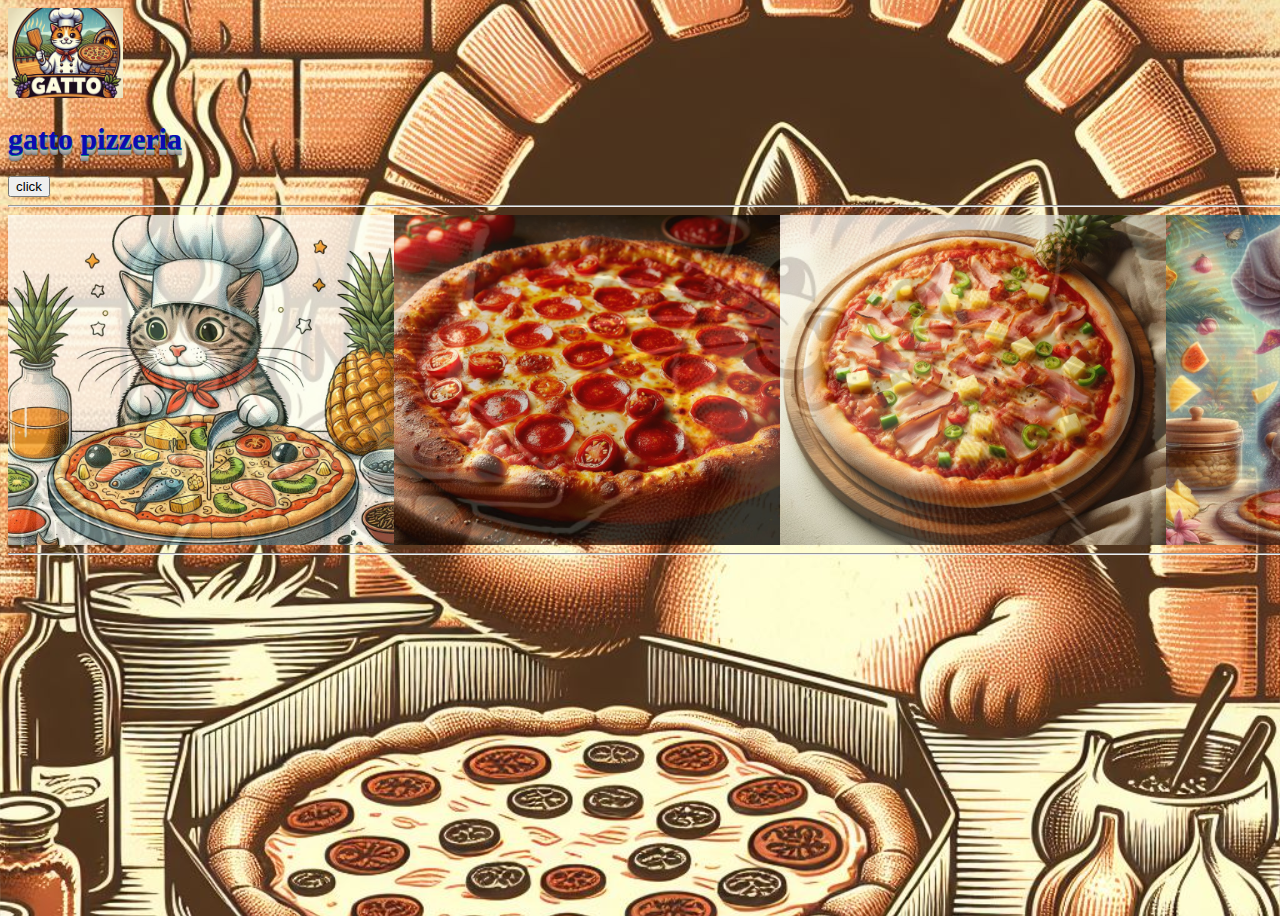
==== My_web/index.html @ 95518f8a "Nuevo cambio" ====
<!DOCTYPE html>
<html lang="en">
<head>
    <meta charset="UTF-8">
    <meta name="viewport" content="width=device-width, initial-scale=1.0">
    <title>Document</title>
    <link rel="stylesheet" href="style.css">
    <script src="app.js"></script>
</head>
<body>
    <header>
    
     <img src="gatto_pizzeria.jpg" alt="Logo de la empresa" id="img5">
     
     <h1 id="titulo"> gatto pizzeria</h1>

     <button onclick="animarH1()">click</button>
     
    </header>
    <hr>
    <nav>
        <section>
            <img src="img/_494e3c95-6c16-4d84-9204-7f7b02d16084.jpg" alt="img1">
            <img src="img/_c54e6547-894f-47ec-a1d8-5b731fd59e75.jpg" alt="img2">
            <img src="img/_c612d1eb-df1a-4950-9df2-bfa182ce0b27.jpg" alt="img3">
            <img src="img/_e657c5c7-2f1c-4d2d-980e-109f44d2819b.jpg" alt="img4">
            <img src="img/_abdff9b8-bcd0-4d19-a71e-7886177ee7d4.jpg" alt="img6">
        </section>
        <hr>
    </nav>

    <section>

    </section>



    
    
    
</body>
</html>
---- My_web/style.css ----
body {
    background-color: rgb(20, 18, 18); /* Establecer el color de fondo a negro */
    
    width: 100%; /* Ancho completo del contenedor */
    height: 900px; /* Altura del contenedor (ajusta según sea necesario) */
    background-image: url('gato_pizzeria.jpg'); /* Ruta de la imagen de fondo */
    background-size: cover; /* Establece el tamaño de la imagen de fondo para cubrir completamente el contenedor */
    background-position: center; /* Centra la imagen de fondo */
    
}

h1 {
 
    font-size: 30px;
    color: rgb(13, 10, 177);
    font-weight: bold;
    text-shadow: rgb(0, 128, 128) 0px 1px 0px,
    rgb(181, 181, 181) 0px 2px 0px,
    rgb(172, 172, 172) 0px 3px 0px,
    rgb(160, 160, 160) 0px 4px 0px,
    rgb(145, 145, 145) 0px 5px 0px,
    rgb(127, 127, 127) 0px 6px 0px,
    rgba(0, 0, 0, 0.199219) 0px 7px 1px,
    rgba(0, 0, 0, 0.296875) 0px 8px 6px;
    transform: matrix();
}

#img5 {
    width: 115px;
    height: 90px; /* Ajustar la altura de la imagen al 100% del contenedor */
    object-fit: cover;
}

/* Define la animación */
@keyframes desplazamiento {
    0% { transform: translateY(0); }
    50% { transform: translateY(-20px); }
    100% { transform: translateY(0); }
}

/* Aplica la animación a la clase */
.animacion-h1 {
    animation: desplazamiento 0.5s ease;
}

section {
    display: flex;
    width: 1930px;
    height: 330px;
}

section img {
    width: 0%;
    flex-grow: 1;
    object-fit: cover;
    opacity: .8 ;
    transition: .5s;

}

section img:hover {
    cursor: crosshair;
    width: 300px;
    opacity: 1;
    filter:contrast(120s);
}
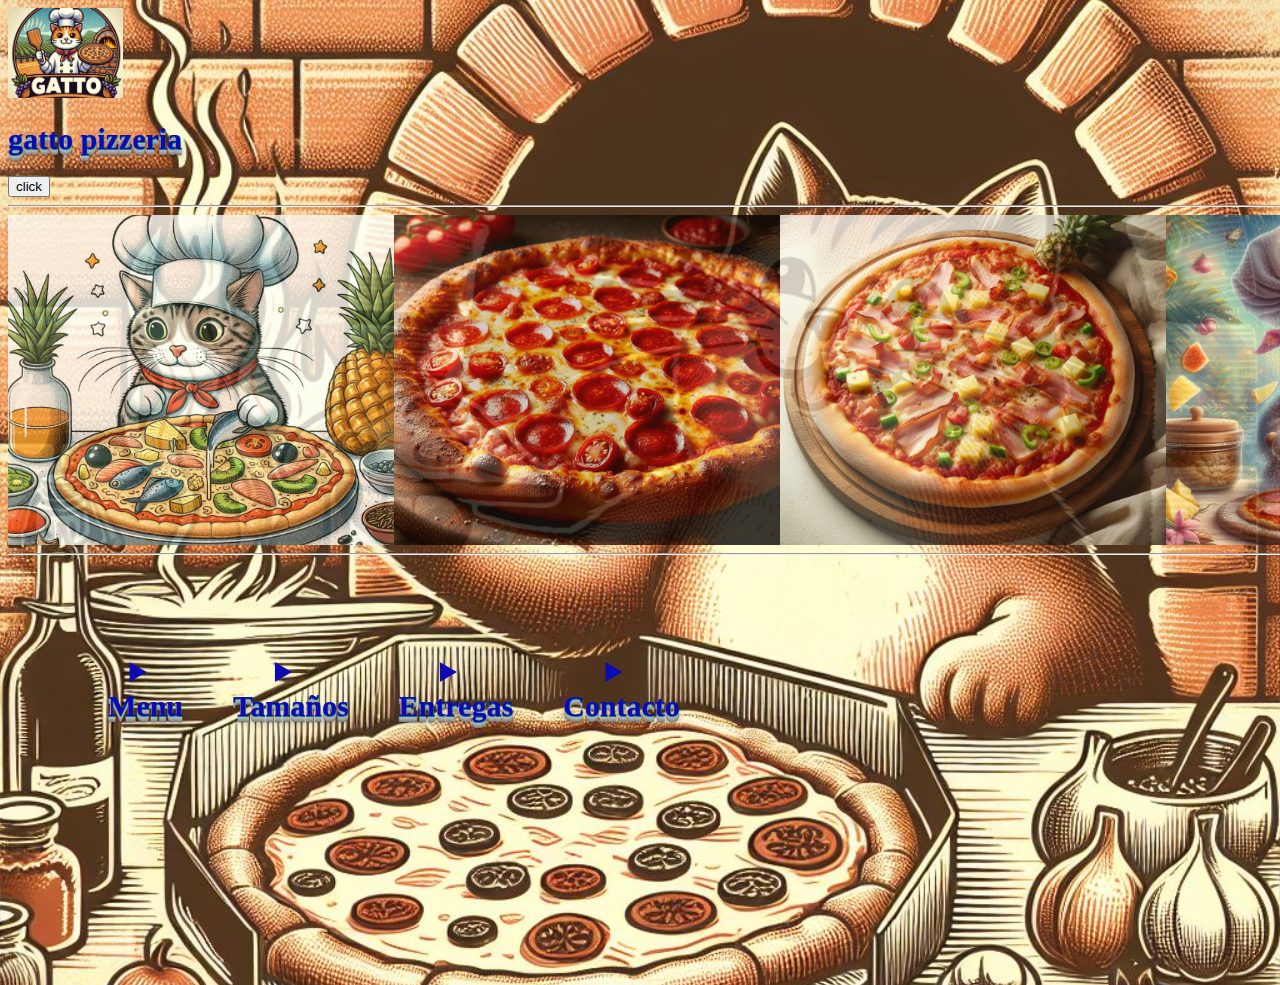
==== commit 2f5c57d1: "Add files via upload" ====
--- a/My_web/index.html
+++ b/My_web/index.html
@@ -26,12 +26,79 @@
             <img src="img/_e657c5c7-2f1c-4d2d-980e-109f44d2819b.jpg" alt="img4">
             <img src="img/_abdff9b8-bcd0-4d19-a71e-7886177ee7d4.jpg" alt="img6">
         </section>
-        <hr>
     </nav>
+    <hr>
+    <section id="seccion">
+        <details>
+            <summary id="tabla1">Menu</summary>
+            <th>pizzas</th>
+            <td>Pepperoni</td>
+            <td>Queso</td>
+            <td>Hawaiana</td>
+            <td>Carnes</td>
+            <td>Mariscos</td>
+            <td>especial</td>
+        </details>
+        <details>
+            <summary id="tabla2">Tamaños</summary>
+            <table>
+                <tr>
+                    <th>producto</th>
+                    <th>precio</th>
+                </tr>
+                <tr>
+                    <td> pizza chica</td>
+                    <td>$69.00</td>
+                </tr>
+                <tr>
+                    <td> pizza mediana</td>
+                    <td>$99.00</td>
+                </tr>
+                <tr>
+                    <td> pizza grande</td>
+                    <td>$129.00</td>
+                </tr>
+                <tr>
+                    <td> pizza familiar</td>
+                    <td>$159.00</td>
+                </tr>
+            </table>
+        </details>
+        <details>
+            <summary id="tabla3">Entregas</summary>
+            <table>
+                <tr>
+                    <th>distancia</th>
+                    <th>precio</th>
+                </tr>
+                <tr>
+                    <td> 1km</td>
+                    <td>$20.00</td>
+                </tr>
+                <tr>
+                    <td> 3km</td>
+                    <td>$40.00</td>
+                </tr>
+                <tr>
+                    <td> 4km</td>
+                    <td>$49.00</td>
+                </tr>
+                <tr>
+                    <td> 5km</td>
+                    <td>$79.00</td>
+                </tr>
+            </table>
+        </details>
+        <details>
+            <summary id="tabla4">Contacto</summary>
+                <th>Numero:</th>
+                <td>5555555555</td>
+        </details>
 
-    <section>
+        
+    </section>
 
-    </section>
+
 
 
 
--- a/My_web/style.css
+++ b/My_web/style.css
@@ -65,6 +65,37 @@
     filter:contrast(120s);
 }
 
+#seccion {
+
+    text-align: center;
+    font-size: x-large;
+    margin: 100px;
+    width: 200px;
+    font-size: 30px;
+    color: rgb(13, 10, 177);
+    font-weight: bold;
+    text-shadow: rgb(0, 128, 128) 0px 1px 0px,
+    rgb(181, 181, 181) 0px 2px 0px,
+    rgb(172, 172, 172) 0px 3px 0px,
+    rgb(160, 160, 160) 0px 4px 0px,
+    rgb(145, 145, 145) 0px 5px 0px,
+    rgb(127, 127, 127) 0px 6px 0px,
+    rgba(0, 0, 0, 0.199219) 0px 7px 1px,
+    rgba(0, 0, 0, 0.296875) 0px 8px 6px;
+}
+
+#tabla1 {
+    margin-right: 50px;
+  
+}
+
+#tabla3 {
+    margin-left: 50px;
+}
+
+#tabla4 {
+    margin-left: 50px;
+}
 
 
 
